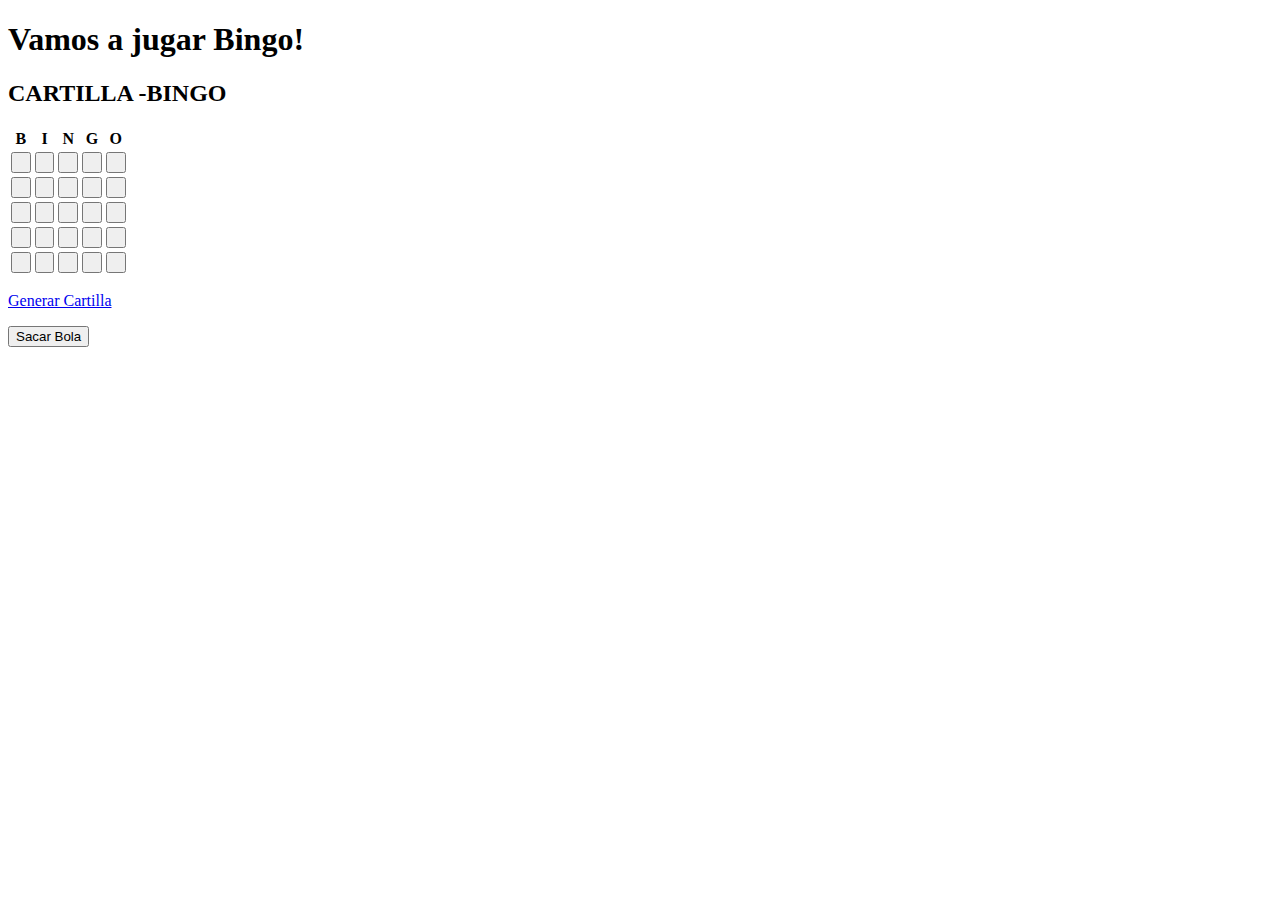
==== index.html @ 88eb788e "primera pre-entrega Bingo" ====
<!DOCTYPE html>
<html lang="en">
<head>
    <meta charset="UTF-8">
    <meta http-equiv="X-UA-Compatible" content="IE=edge">
    <meta name="viewport" content="width=device-width, initial-scale=1.0">
    <title>Bienvenido al Bingo</title>
    <h1 style="font-family:verdana" >Vamos a jugar Bingo!</h1>
    <script src="js/script.js"></script>
</head>
<header>
    <table class="cartilla-bingo">
        <h2>CARTILLA -BINGO</h2>
        <tr>
            <th class="header">B</th>
            <th class="header">I</th>
            <th class="header">N</th>
            <th class="header">G</th>
            <th class="header">O</th>
        </tr>


</header>
<body onload="inicio()">

    
    <div div="contenedor-bingo">
    
        <tr>
            <td> <input id="casilla0" class="casilla" type="button" value="&nbsp;" onclick="marcarCasilla('casilla0')"> </td>
            <td> <input id="casilla1" class="casilla" type="button" value="&nbsp;" onclick="marcarCasilla('casilla1')"> </td>
            <td> <input id="casilla2" class="casilla" type="button" value="&nbsp;" onclick="marcarCasilla('casilla2')"> </td>
            <td> <input id="casilla3" class="casilla" type="button" value="&nbsp;" onclick="marcarCasilla('casilla3')"> </td>
            <td> <input id="casilla4" class="casilla" type="button" value="&nbsp;" onclick="marcarCasilla('casilla4')"> </td>

        </tr>
        
        <tr>
            <td> <input id="casilla0" class="casilla" type="button" value="&nbsp;" onclick="marcarCasilla('casilla5')"> </td>
            <td> <input id="casilla1" class="casilla" type="button" value="&nbsp;" onclick="marcarCasilla('casilla6')"> </td>
            <td> <input id="casilla2" class="casilla" type="button" value="&nbsp;" onclick="marcarCasilla('casilla7')"> </td>
            <td> <input id="casilla3" class="casilla" type="button" value="&nbsp;" onclick="marcarCasilla('casilla8')"> </td>
            <td> <input id="casilla4" class="casilla" type="button" value="&nbsp;" onclick="marcarCasilla('casilla9')"> </td>

        </tr>

        <tr>
            <td> <input id="casilla0" class="casilla" type="button" value="&nbsp;" onclick="marcarCasilla('casilla10')"> </td>
            <td> <input id="casilla1" class="casilla" type="button" value="&nbsp;" onclick="marcarCasilla('casilla11')"> </td>
            <td> <input id="casilla2" class="casilla" type="button" value="&nbsp;" onclick="marcarCasilla('casilla12')"> </td>
            <td> <input id="casilla3" class="casilla" type="button" value="&nbsp;" onclick="marcarCasilla('casilla13')"> </td>
            <td> <input id="casilla4" class="casilla" type="button" value="&nbsp;" onclick="marcarCasilla('casilla14')"> </td>

        </tr>

        <tr>
            <td> <input id="casilla0" class="casilla" type="button" value="&nbsp;" onclick="marcarCasilla('casilla15')"> </td>
            <td> <input id="casilla1" class="casilla" type="button" value="&nbsp;" onclick="marcarCasilla('casilla16')"> </td>
            <td> <input id="casilla2" class="casilla" type="button" value="&nbsp;" onclick="marcarCasilla('casilla17')"> </td>
            <td> <input id="casilla3" class="casilla" type="button" value="&nbsp;" onclick="marcarCasilla('casilla18')"> </td>
            <td> <input id="casilla4" class="casilla" type="button" value="&nbsp;" onclick="marcarCasilla('casilla19')"> </td>

        </tr>

        <tr>
            <td> <input id="casilla0" class="casilla" type="button" value="&nbsp;" onclick="marcarCasilla('casilla20')"> </td>
            <td> <input id="casilla1" class="casilla" type="button" value="&nbsp;" onclick="marcarCasilla('casilla21')"> </td>
            <td> <input id="casilla2" class="casilla" type="button" value="&nbsp;" onclick="marcarCasilla('casilla22')"> </td>
            <td> <input id="casilla3" class="casilla" type="button" value="&nbsp;" onclick="marcarCasilla('casilla23')"> </td>
            <td> <input id="casilla4" class="casilla" type="button" value="&nbsp;" onclick="marcarCasilla('casilla24')"> </td>

        </tr>
     


    </table>
      

    <p><a href="#" onclick="generarCartilla();">Generar Cartilla</a> </p>    
        
    </div>
    
    <div class="botones">

        <button onclick="SacarBola();">Sacar Bola</button>

    </div>
    
</body>
</html>
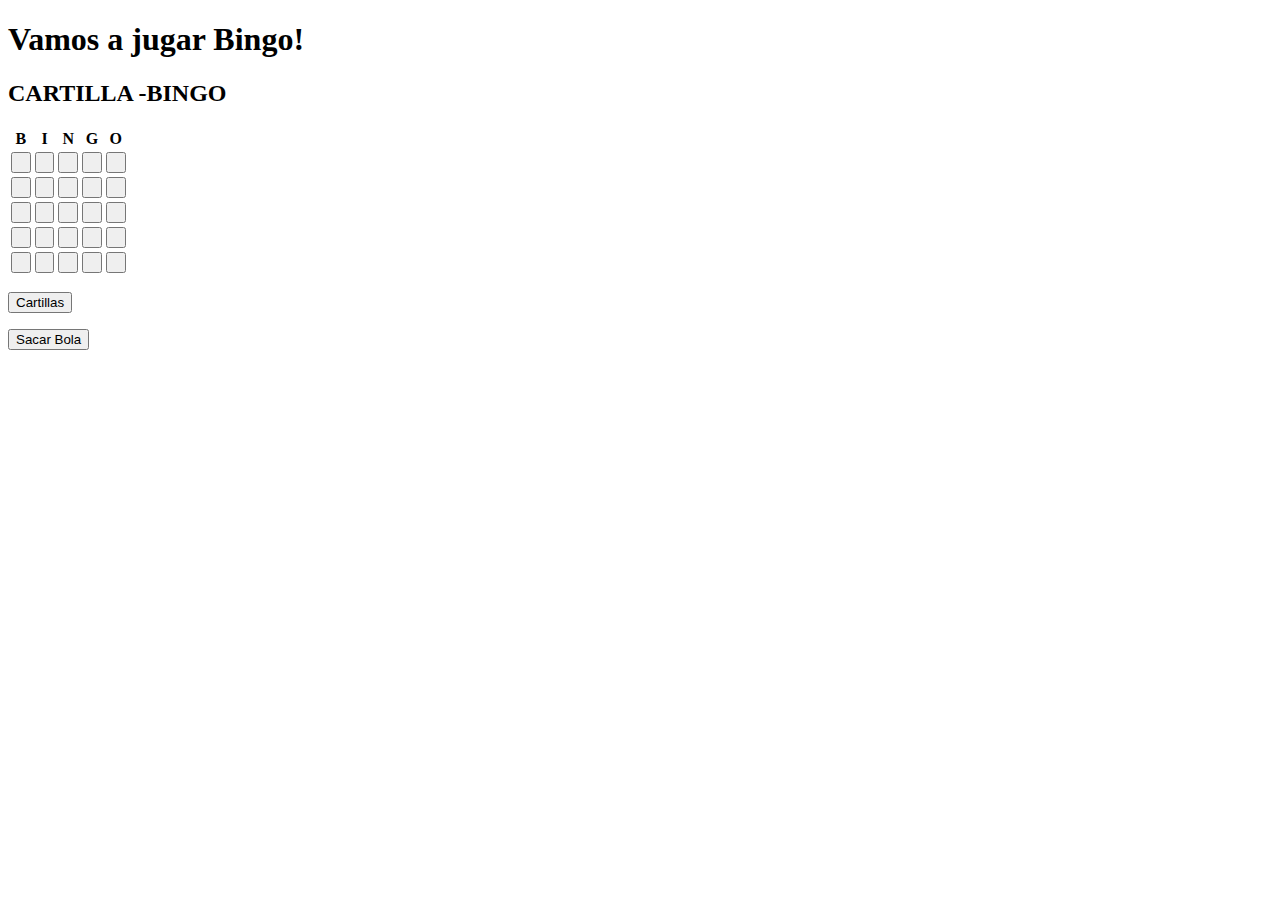
==== commit faf5ea90: "agregando funciones crear cartilla y crear bolilla" ====
--- a/index.html
+++ b/index.html
@@ -76,15 +76,17 @@
     </table>
       
 
-    <p><a href="#" onclick="generarCartilla();">Generar Cartilla</a> </p>    
+    <p><button  onclick="Cartillas();">Cartillas</button> </p>    
         
     </div>
     
     <div class="botones">
 
-        <button onclick="SacarBola();">Sacar Bola</button>
+        <button onclick="Bolillas();">Sacar Bola</button>
 
     </div>
+
+
     
 </body>
 </html>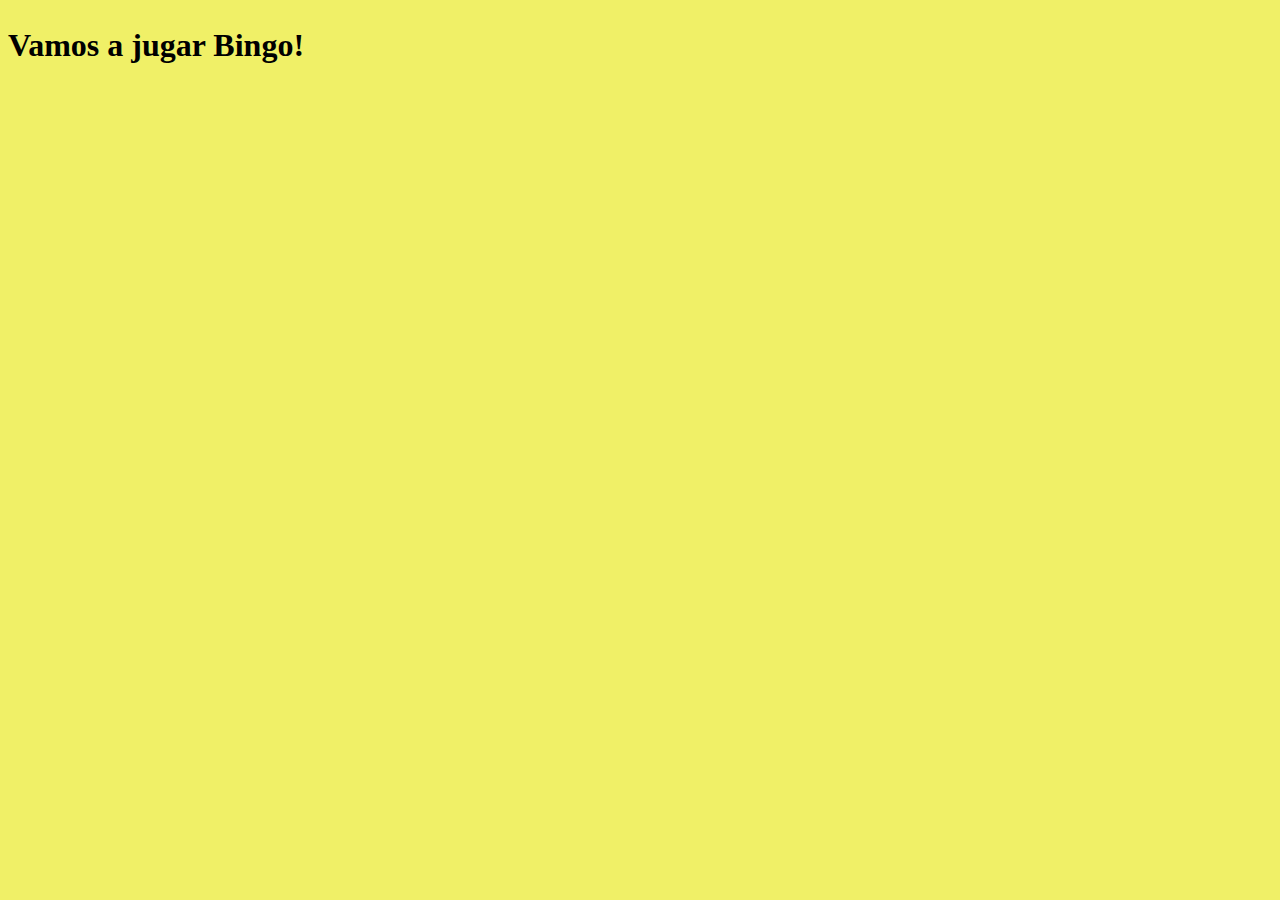
==== commit 84ed8eb3: "DOM" ====
--- a/index.html
+++ b/index.html
@@ -4,89 +4,19 @@
     <meta charset="UTF-8">
     <meta http-equiv="X-UA-Compatible" content="IE=edge">
     <meta name="viewport" content="width=device-width, initial-scale=1.0">
+    <link rel="stylesheet" href="css/main.css">
     <title>Bienvenido al Bingo</title>
-    <h1 style="font-family:verdana" >Vamos a jugar Bingo!</h1>
-    <script src="js/script.js"></script>
+    <h1 style="font-family:verdana">Vamos a jugar Bingo!</h1>
+    
 </head>
 <header>
-    <table class="cartilla-bingo">
-        <h2>CARTILLA -BINGO</h2>
-        <tr>
-            <th class="header">B</th>
-            <th class="header">I</th>
-            <th class="header">N</th>
-            <th class="header">G</th>
-            <th class="header">O</th>
-        </tr>
+</header>
 
-
-</header>
-<body onload="inicio()">
-
-    
-    <div div="contenedor-bingo">
-    
-        <tr>
-            <td> <input id="casilla0" class="casilla" type="button" value="&nbsp;" onclick="marcarCasilla('casilla0')"> </td>
-            <td> <input id="casilla1" class="casilla" type="button" value="&nbsp;" onclick="marcarCasilla('casilla1')"> </td>
-            <td> <input id="casilla2" class="casilla" type="button" value="&nbsp;" onclick="marcarCasilla('casilla2')"> </td>
-            <td> <input id="casilla3" class="casilla" type="button" value="&nbsp;" onclick="marcarCasilla('casilla3')"> </td>
-            <td> <input id="casilla4" class="casilla" type="button" value="&nbsp;" onclick="marcarCasilla('casilla4')"> </td>
-
-        </tr>
-        
-        <tr>
-            <td> <input id="casilla0" class="casilla" type="button" value="&nbsp;" onclick="marcarCasilla('casilla5')"> </td>
-            <td> <input id="casilla1" class="casilla" type="button" value="&nbsp;" onclick="marcarCasilla('casilla6')"> </td>
-            <td> <input id="casilla2" class="casilla" type="button" value="&nbsp;" onclick="marcarCasilla('casilla7')"> </td>
-            <td> <input id="casilla3" class="casilla" type="button" value="&nbsp;" onclick="marcarCasilla('casilla8')"> </td>
-            <td> <input id="casilla4" class="casilla" type="button" value="&nbsp;" onclick="marcarCasilla('casilla9')"> </td>
-
-        </tr>
-
-        <tr>
-            <td> <input id="casilla0" class="casilla" type="button" value="&nbsp;" onclick="marcarCasilla('casilla10')"> </td>
-            <td> <input id="casilla1" class="casilla" type="button" value="&nbsp;" onclick="marcarCasilla('casilla11')"> </td>
-            <td> <input id="casilla2" class="casilla" type="button" value="&nbsp;" onclick="marcarCasilla('casilla12')"> </td>
-            <td> <input id="casilla3" class="casilla" type="button" value="&nbsp;" onclick="marcarCasilla('casilla13')"> </td>
-            <td> <input id="casilla4" class="casilla" type="button" value="&nbsp;" onclick="marcarCasilla('casilla14')"> </td>
-
-        </tr>
-
-        <tr>
-            <td> <input id="casilla0" class="casilla" type="button" value="&nbsp;" onclick="marcarCasilla('casilla15')"> </td>
-            <td> <input id="casilla1" class="casilla" type="button" value="&nbsp;" onclick="marcarCasilla('casilla16')"> </td>
-            <td> <input id="casilla2" class="casilla" type="button" value="&nbsp;" onclick="marcarCasilla('casilla17')"> </td>
-            <td> <input id="casilla3" class="casilla" type="button" value="&nbsp;" onclick="marcarCasilla('casilla18')"> </td>
-            <td> <input id="casilla4" class="casilla" type="button" value="&nbsp;" onclick="marcarCasilla('casilla19')"> </td>
-
-        </tr>
-
-        <tr>
-            <td> <input id="casilla0" class="casilla" type="button" value="&nbsp;" onclick="marcarCasilla('casilla20')"> </td>
-            <td> <input id="casilla1" class="casilla" type="button" value="&nbsp;" onclick="marcarCasilla('casilla21')"> </td>
-            <td> <input id="casilla2" class="casilla" type="button" value="&nbsp;" onclick="marcarCasilla('casilla22')"> </td>
-            <td> <input id="casilla3" class="casilla" type="button" value="&nbsp;" onclick="marcarCasilla('casilla23')"> </td>
-            <td> <input id="casilla4" class="casilla" type="button" value="&nbsp;" onclick="marcarCasilla('casilla24')"> </td>
-
-        </tr>
-     
-
-
-    </table>
-      
-
-    <p><button  onclick="Cartillas();">Cartillas</button> </p>    
-        
-    </div>
-    
-    <div class="botones">
-
-        <button onclick="Bolillas();">Sacar Bola</button>
-
-    </div>
-
-
-    
+<body>
+    <div id="bingocartillas"></div>
+    <script src="js/script.js">
+        <button type='' id='bingocartillas'></button>
+    </script>
+   
 </body>
 </html>--- a/css/main.css
+++ b/css/main.css
@@ -0,0 +1,48 @@
+
+
+html {
+    line-height: 1.5;
+}
+
+#bingocartillas{
+    display: grid;
+    grid-template-columns: 5;
+    grid-template-rows: 1;
+    justify-content: space-around;
+    color: red;
+}
+body{
+    background: rgb(240, 240, 103);
+}
+
+.header{
+    display: grid;
+    grid-template-columns: 5;
+    grid-template-rows: 1;
+    justify-content: space-around;
+    color: red;
+}
+
+.cartilla{
+    text-align: center;
+    margin: 10px auto;
+}
+
+.rojo{
+    color: red;
+}
+
+table{
+    margin: 30px;
+}
+
+table td{
+    border-color: black;
+    margin: 1px;
+    padding: 5px 5px;
+    text-align: center;
+}
+
+table tr:nth-child(5) td:nth-child(5){
+    background: #ccc;
+}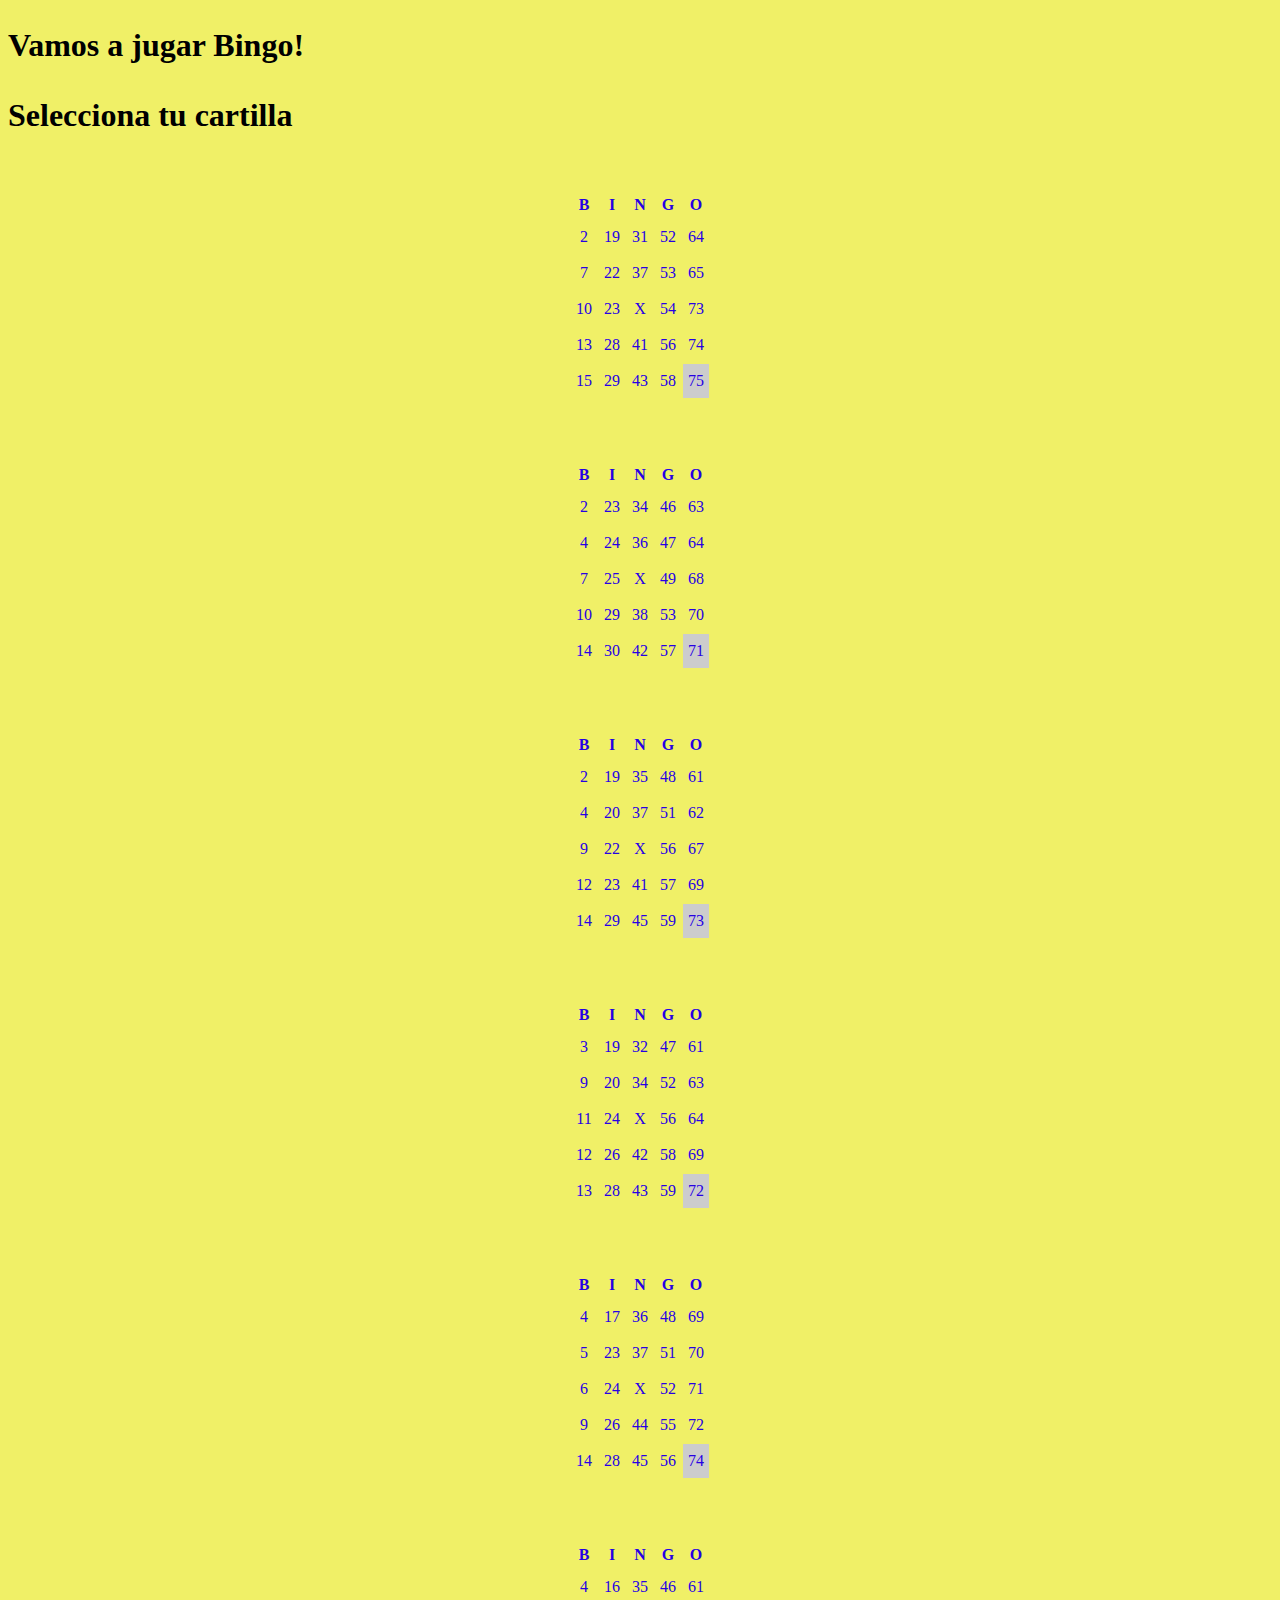
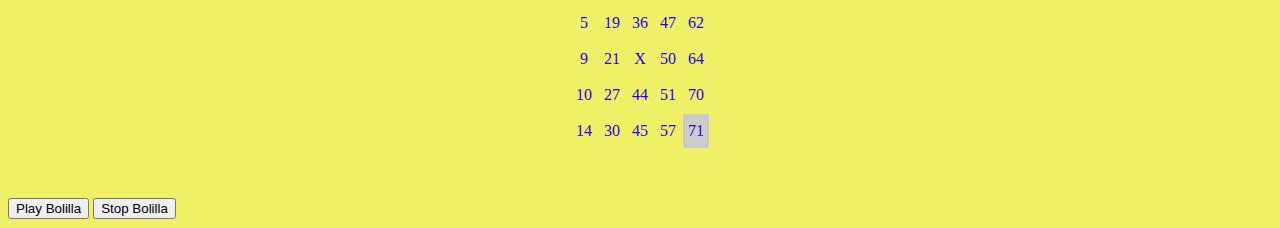
==== commit 20527ab7: "tercera entrega" ====
--- a/index.html
+++ b/index.html
@@ -5,7 +5,10 @@
     <meta http-equiv="X-UA-Compatible" content="IE=edge">
     <meta name="viewport" content="width=device-width, initial-scale=1.0">
     <link rel="stylesheet" href="css/main.css">
+    <script src="js/generar_carton.js" defer></script>
+    <script src="js/sacar_bolilla.js" defer></script>
     <title>Bienvenido al Bingo</title>
+    
     <h1 style="font-family:verdana">Vamos a jugar Bingo!</h1>
     
 </head>
@@ -13,10 +16,12 @@
 </header>
 
 <body>
+
+    <div id="titulo"><h1>Selecciona tu cartilla</h1></div>
     <div id="bingocartillas"></div>
-    <script src="js/script.js">
-        <button type='' id='bingocartillas'></button>
-    </script>
-   
+    <p id="numero"></p>
+    <div class=".main__contenedor-bolillas"></div>
+    <button class=".main__btn-play">Play Bolilla</button>
+    <button class=".main__btn-stop">Stop Bolilla</button>
 </body>
 </html>--- a/css/main.css
+++ b/css/main.css
@@ -2,6 +2,10 @@
 
 html {
     line-height: 1.5;
+}
+
+.titulo{
+    background-color: rgb(0, 68, 255);
 }
 
 #bingocartillas{
@@ -9,7 +13,7 @@
     grid-template-columns: 5;
     grid-template-rows: 1;
     justify-content: space-around;
-    color: red;
+    color: rgb(38, 0, 228);
 }
 body{
     background: rgb(240, 240, 103);
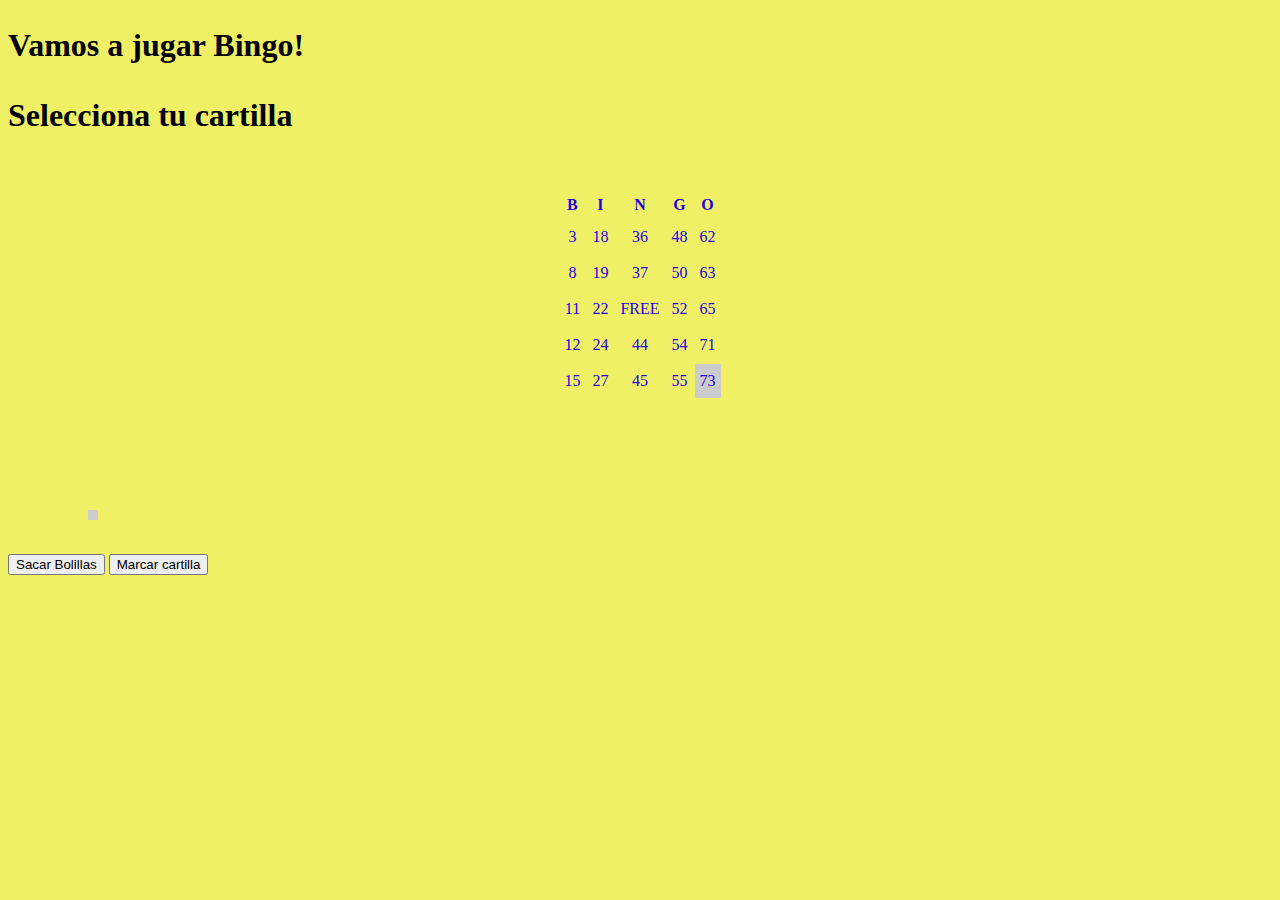
==== commit a1f8d0b6: "agregando marcar casilla" ====
--- a/index.html
+++ b/index.html
@@ -21,7 +21,46 @@
     <div id="bingocartillas"></div>
     <p id="numero"></p>
     <div class=".main__contenedor-bolillas"></div>
-    <button class=".main__btn-play">Play Bolilla</button>
-    <button class=".main__btn-stop">Stop Bolilla</button>
+    <table>
+        <tr>
+            <td id="celda1"></td>
+            <td id="celda2"></td>
+            <td id="celda3"></td>
+            <td id="celda4"></td>
+            <td id="celda5"></td>
+        </tr>
+        <tr>
+            <td id="celda6"></td>
+            <td id="celda7"></td>
+            <td id="celda8"></td>
+            <td id="celda9"></td>
+            <td id="celda10"></td>
+        </tr>
+        <tr>
+            <td id="celda11"></td>
+            <td id="celda12"></td>
+            <td id="celda13"></td>
+            <td id="celda14"></td>
+            <td id="celda15"></td>
+        </tr>
+        <tr>
+            <td id="celda16"></td>
+            <td id="celda17"></td>
+            <td id="celda18"></td>
+            <td id="celda19"></td>
+            <td id="celda20"></td>
+        </tr>
+        <tr>
+            <td id="celda21"></td>
+            <td id="celda22"></td>
+            <td id="celda23"></td>
+            <td id="celda24"></td>
+            <td id="celda25"></td>
+        </tr>
+    </table>
+    <button onclick="sacarbolillas()">Sacar Bolillas</button>
+    <button onclick="marcarNumeros()">Marcar cartilla</button>
+    <p id="bolillas"></p>
+   <script src="js/sacar_bolilla.js"></script>
 </body>
 </html>--- a/css/main.css
+++ b/css/main.css
@@ -49,4 +49,8 @@
 
 table tr:nth-child(5) td:nth-child(5){
     background: #ccc;
+}
+ 
+.marcada {
+    background-color: yellow;
 }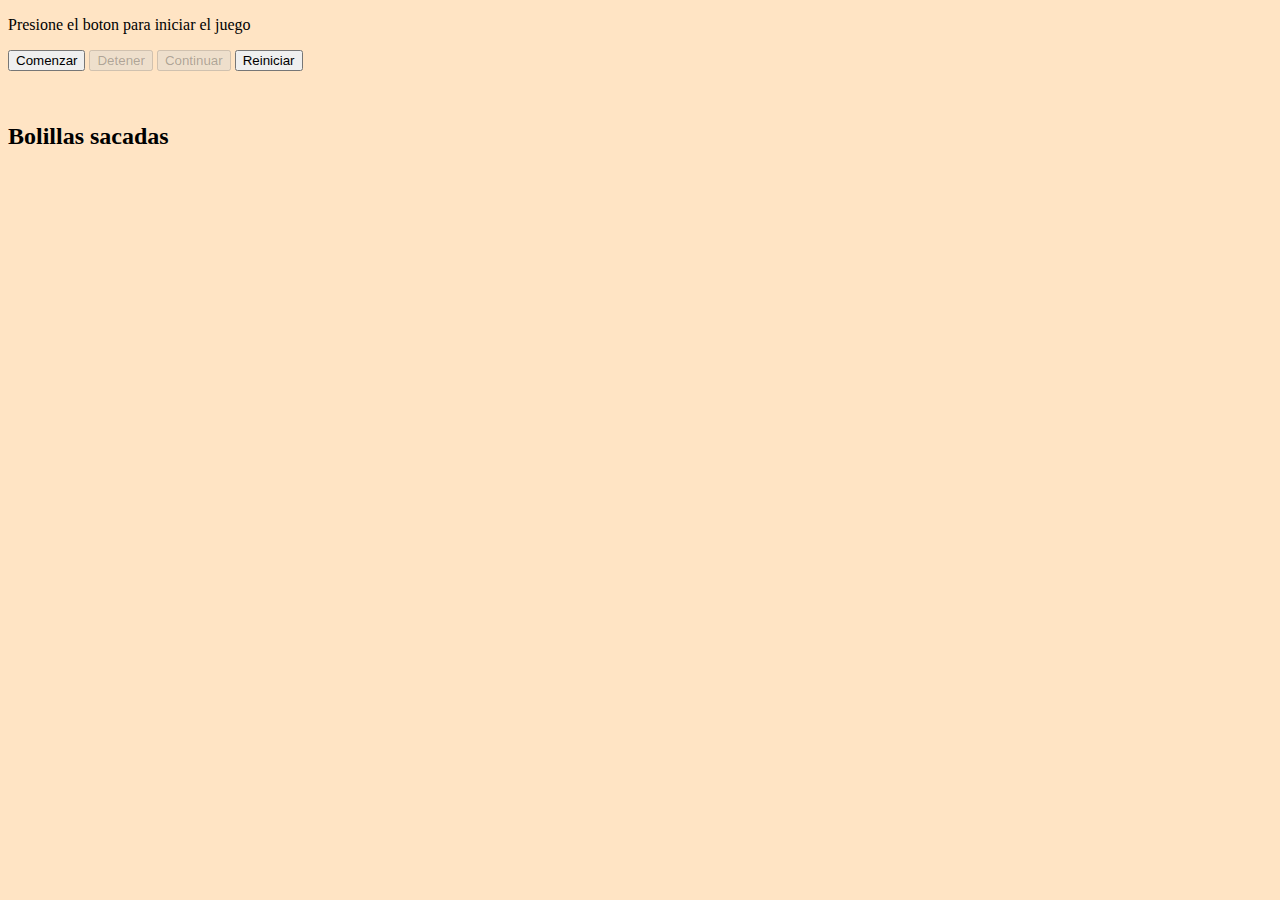
==== commit e59aa290: "agregando botones al juego de bingo" ====
--- a/index.html
+++ b/index.html
@@ -5,62 +5,61 @@
     <meta http-equiv="X-UA-Compatible" content="IE=edge">
     <meta name="viewport" content="width=device-width, initial-scale=1.0">
     <link rel="stylesheet" href="css/main.css">
-    <script src="js/generar_carton.js" defer></script>
-    <script src="js/sacar_bolilla.js" defer></script>
-    <title>Bienvenido al Bingo</title>
+    <title>Juego de Bingo</title>
     
-    <h1 style="font-family:verdana">Vamos a jugar Bingo!</h1>
-    
-</head>
-<header>
-</header>
 
 <body>
 
-    <div id="titulo"><h1>Selecciona tu cartilla</h1></div>
-    <div id="bingocartillas"></div>
-    <p id="numero"></p>
-    <div class=".main__contenedor-bolillas"></div>
-    <table>
-        <tr>
-            <td id="celda1"></td>
-            <td id="celda2"></td>
-            <td id="celda3"></td>
-            <td id="celda4"></td>
-            <td id="celda5"></td>
-        </tr>
-        <tr>
-            <td id="celda6"></td>
-            <td id="celda7"></td>
-            <td id="celda8"></td>
-            <td id="celda9"></td>
-            <td id="celda10"></td>
-        </tr>
-        <tr>
-            <td id="celda11"></td>
-            <td id="celda12"></td>
-            <td id="celda13"></td>
-            <td id="celda14"></td>
-            <td id="celda15"></td>
-        </tr>
-        <tr>
-            <td id="celda16"></td>
-            <td id="celda17"></td>
-            <td id="celda18"></td>
-            <td id="celda19"></td>
-            <td id="celda20"></td>
-        </tr>
-        <tr>
-            <td id="celda21"></td>
-            <td id="celda22"></td>
-            <td id="celda23"></td>
-            <td id="celda24"></td>
-            <td id="celda25"></td>
-        </tr>
-    </table>
-    <button onclick="sacarbolillas()">Sacar Bolillas</button>
-    <button onclick="marcarNumeros()">Marcar cartilla</button>
-    <p id="bolillas"></p>
-   <script src="js/sacar_bolilla.js"></script>
+
+   <p> Presione el boton para iniciar el juego</p>
+
+   <button id="iniciarJuego" onclick="iniciarJuego()">Comenzar</button>
+   <button id="detenerJuego" onclick="detenerJuego()" disabled>Detener</button>
+   <button id="continuarJuego" onclick="continuarJuego()" disabled>Continuar</button>
+   <button onclick="reiniciarJuego()">Reiniciar</button>
+   <p id="mensaje"></p>
+   <table id="cartilla"></table>
+   <table id="tablaCartilla"></table>
+   <tr>
+        <td></td>
+        <td></td>
+        <td></td>
+        <td></td>
+        <td></td>
+   </tr>
+   <tr>
+        <td></td>
+        <td></td>
+        <td></td>
+        <td></td>
+        <td></td>
+    </tr>
+    <tr>
+        <td></td>
+        <td></td>
+        <td id="cel-3-3" class="marcado"></td>
+        <td></td>
+        <td></td>
+    </tr>
+    <tr>
+        <td></td>
+        <td></td>
+        <td></td>
+        <td></td>
+        <td></td>
+    </tr>
+    <tr>
+        <td></td>
+        <td></td>
+        <td></td>
+        <td></td>
+        <td></td>
+    </tr>
+   
+    <h2> Bolillas sacadas</h2>
+    <table id="tablaBolillas"></table>
+    <table id="bolillas"></table>
+
+   <script src="js/bingo.js"></script>
 </body>
 </html>--- a/css/main.css
+++ b/css/main.css
@@ -1,56 +1,41 @@
-
-
-html {
-    line-height: 1.5;
+body {
+    background-color: bisque;
+}
+table {
+    border-collapse: collapse;
+    margin-bottom: 1em;
 }
 
-.titulo{
-    background-color: rgb(0, 68, 255);
+table.bolillas {
+    border-collapse: collapse;
+    box-shadow: 0px 0px 5px rgba(0,0,0,0.5);
+    margin: 0 auto;
 }
 
-#bingocartillas{
-    display: grid;
-    grid-template-columns: 5;
-    grid-template-rows: 1;
-    justify-content: space-around;
-    color: rgb(38, 0, 228);
-}
-body{
-    background: rgb(240, 240, 103);
+td {
+    width: 50px;
+    height: 50px;
+    border: 1px solid black;
+    text-align: center;
+    font-size: 20px;
+    font-weight: bold;
 }
 
-.header{
-    display: grid;
-    grid-template-columns: 5;
-    grid-template-rows: 1;
-    justify-content: space-around;
-    color: red;
+td.marked {
+    background-color: #ccc;
 }
 
-.cartilla{
-    text-align: center;
-    margin: 10px auto;
+td.marcada {
+    background-color: #f2f2f2;
+    color: #999999;
+    text-decoration: line-through;
 }
 
-.rojo{
-    color: red;
-}
-
-table{
-    margin: 30px;
-}
-
-table td{
-    border-color: black;
-    margin: 1px;
-    padding: 5px 5px;
+#cartilla td{
+    width: 50px;
+    height: 50px;
     text-align: center;
-}
-
-table tr:nth-child(5) td:nth-child(5){
-    background: #ccc;
-}
- 
-.marcada {
-    background-color: yellow;
+    font-size: 24px;
+    font-weight: bold;
+    border: 2px solid black;
 }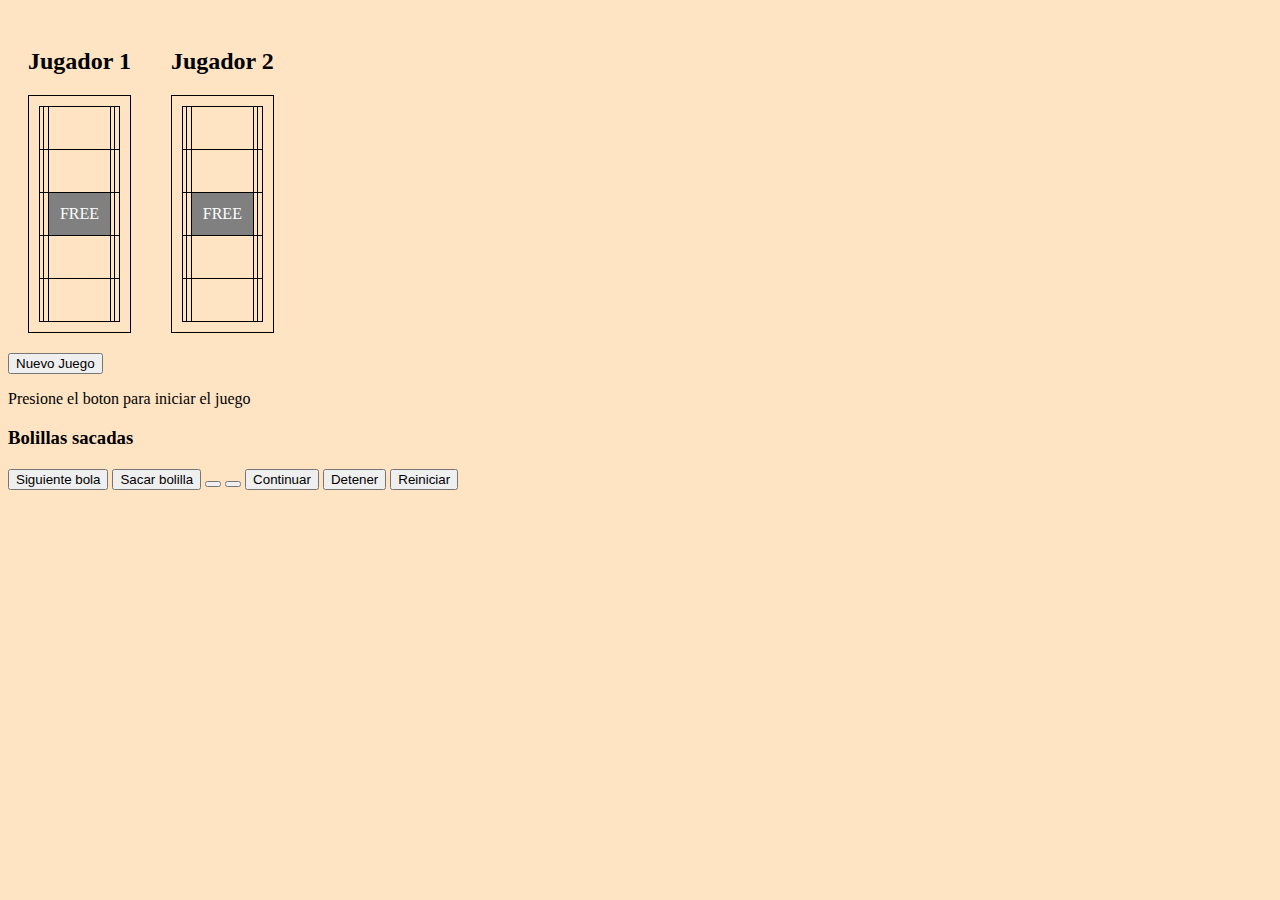
==== commit 24af8bba: "Se incluyo 2 jugadores" ====
--- a/index.html
+++ b/index.html
@@ -9,57 +9,127 @@
     
 
 <body>
+   <div class="contenedor">
+        <div class="jugador1">
+            <h2>Jugador 1</h2>
+            <div class="cartilla">
+                <table>
+                    <tbody>
+                        <tr>
+                            <td id="p1-1"></td>
+                            <td id="p1-2"></td>
+                            <td id="p1-3"></td>
+                            <td id="p1-4"></td>
+                            <td id="p1-5"></td>
+                        </tr>
+                        <tr>
+                            <td id="p1-6"></td>
+                            <td id="p1-7"></td>
+                            <td id="p1-8"></td>
+                            <td id="p1-9"></td>
+                            <td id="p1-10"></td>
+                           
+                        </tr>
+                        <tr>
+                            <td id="p1-11"></td>
+                            <td id="p1-12"></td>
+                            <td id="free">FREE</td>
+                            <td id="p1-13"></td>
+                            <td id="p1-14"></td>
+                        </tr>
+                        <tr>
+                            <td id="p1-15"></td>
+                            <td id="p1-16"></td>
+                            <td id="p1-17"></td>
+                            <td id="p1-18"></td>
+                            <td id="p1-19"></td>
+                        </tr>
+                        <tr>
+                            <td id="p1-20"></td>
+                            <td id="p1-21"></td>
+                            <td id="p1-22"></td>
+                            <td id="p1-23"></td>
+                            <td id="p1-24"></td>
+                        </tr>
+                    </tbody>
+                </table>
+            </div>
+        </div>
 
-
+        <div class="jugador2">
+            <h2>Jugador 2</h2>
+            <div class="cartilla">
+                <table>
+                    <tbody>
+                        <tr>
+                            <td id="p2-1"></td>
+                            <td id="p2-2"></td>
+                            <td id="p2-3"></td>
+                            <td id="p2-4"></td>
+                            <td id="p2-5"></td>
+                        </tr>
+                        <tr>
+                            <td id="p2-6"></td>
+                            <td id="p2-7"></td>
+                            <td id="p2-8"></td>
+                            <td id="p2-9"></td>
+                            <td id="p2-10"></td>
+                        </tr>
+                        <tr>
+                            <td id="p2-11"></td>
+                            <td id="p2-12"></td>
+                            <td id="free">FREE</td>
+                            <td id="p2-13"></td>
+                            <td id="p2-14"></td>
+                        </tr>
+                        <tr>
+                            <td id="p2-15"></td>
+                            <td id="p2-16"></td>
+                            <td id="p2-17"></td>
+                            <td id="p2-18"></td>
+                            <td id="p2-19"></td>
+                        </tr>
+                        <tr>
+                            <td id="p2-20"></td>
+                            <td id="p2-21"></td>
+                            <td id="p2-22"></td>
+                            <td id="p2-23"></td>
+                            <td id="p2-24"></td>
+                        </tr>
+                    </tbody>
+                </table>
+            </div>
+        </div>
+    </div>
+           
+    
+        <!--
+        <button id="iniciarJuego" onclick="iniciarJuego()">Comenzar</button>
+        <button id="detenerJuego" onclick="detenerJuego()" disabled>Detener</button>
+        <button id="continuarJuego" onclick="continuarJuego()" disabled>Continuar</button>
+        <button onclick="reiniciarJuego()">Reiniciar</button>
+        -->
+    
+   
+   
+   
+   
+    <button id="nuevo-juego">Nuevo Juego</button>
    <p> Presione el boton para iniciar el juego</p>
-
-   <button id="iniciarJuego" onclick="iniciarJuego()">Comenzar</button>
-   <button id="detenerJuego" onclick="detenerJuego()" disabled>Detener</button>
-   <button id="continuarJuego" onclick="continuarJuego()" disabled>Continuar</button>
-   <button onclick="reiniciarJuego()">Reiniciar</button>
-   <p id="mensaje"></p>
-   <table id="cartilla"></table>
-   <table id="tablaCartilla"></table>
-   <tr>
-        <td></td>
-        <td></td>
-        <td></td>
-        <td></td>
-        <td></td>
-   </tr>
-   <tr>
-        <td></td>
-        <td></td>
-        <td></td>
-        <td></td>
-        <td></td>
-    </tr>
-    <tr>
-        <td></td>
-        <td></td>
-        <td id="cel-3-3" class="marcado"></td>
-        <td></td>
-        <td></td>
-    </tr>
-    <tr>
-        <td></td>
-        <td></td>
-        <td></td>
-        <td></td>
-        <td></td>
-    </tr>
-    <tr>
-        <td></td>
-        <td></td>
-        <td></td>
-        <td></td>
-        <td></td>
-    </tr>
-   
-    <h2> Bolillas sacadas</h2>
-    <table id="tablaBolillas"></table>
-    <table id="bolillas"></table>
-
-   <script src="js/bingo.js"></script>
+   <h3> Bolillas sacadas</h3>
+   <div id="ganador">
+    
+        <div id="controles">
+            <button  id="siguiente-bolilla">Siguiente bola</button>
+            <button id="sacarBolilla-button">Sacar bolilla</button>
+            <button id="bolilla-display"></button>
+            <button id="iniciar-button"></button>
+            <button id="continuar-button">Continuar</button>
+            <button id="detener-button">Detener</button>
+            <button id="reiniciar-button">Reiniciar</button>
+        </div>
+    </div>
+    <div id="mensaje"></div>
+    <script src="js/bingo.js"></script>
 </body>
 </html>--- a/css/main.css
+++ b/css/main.css
@@ -1,41 +1,42 @@
 body {
     background-color: bisque;
 }
+.contenedor {
+    display: flex;
+}
+
+.jugador1, .jugador2 {
+    margin: 20px;
+}
+.cartilla {
+    border:1px solid black;
+    padding: 10px;
+}
+
 table {
     border-collapse: collapse;
-    margin-bottom: 1em;
-}
-
-table.bolillas {
-    border-collapse: collapse;
-    box-shadow: 0px 0px 5px rgba(0,0,0,0.5);
-    margin: 0 auto;
+    width: 100%;
 }
 
 td {
-    width: 50px;
-    height: 50px;
     border: 1px solid black;
+    height: 40px;
     text-align: center;
-    font-size: 20px;
-    font-weight: bold;
 }
 
-td.marked {
-    background-color: #ccc;
+#free {
+    background-color: gray;
+    color: white;
 }
 
-td.marcada {
-    background-color: #f2f2f2;
-    color: #999999;
-    text-decoration: line-through;
+#controles {
+    margin-top: 20px;
 }
 
-#cartilla td{
-    width: 50px;
-    height: 50px;
-    text-align: center;
+#mensaje {
+    margin-top: 20px;
     font-size: 24px;
     font-weight: bold;
-    border: 2px solid black;
+    text-align: center;
+    display: none;
 }